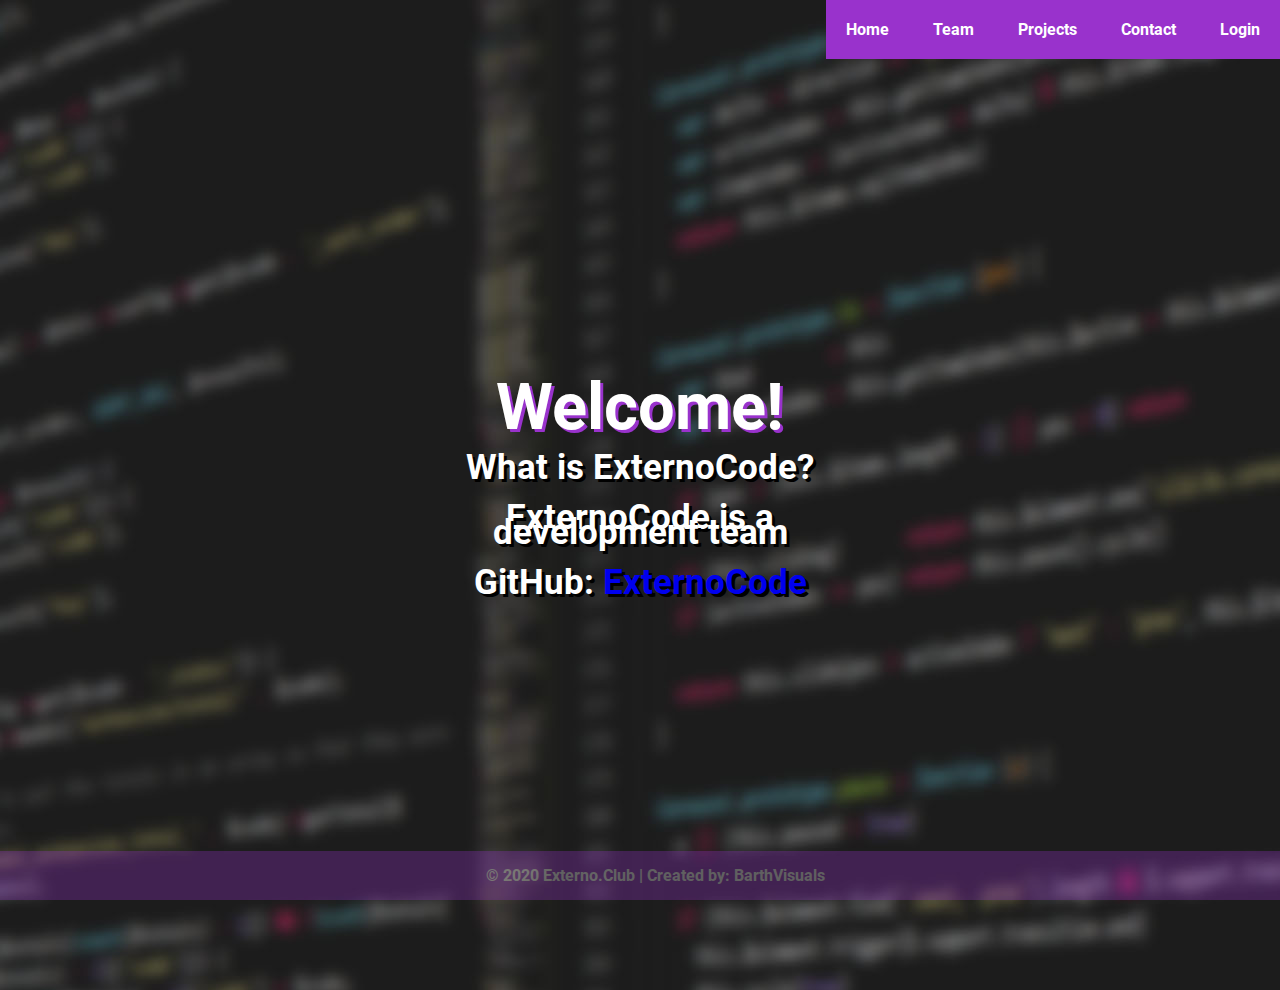
==== index.html @ 699e72b7 "Add files via upload" ====
<!DOCTYPE html>
<html lang="en">

<head>
  <!-- Importy -->
  <script src="assets/js/goodtitle.js"></script>
  <link rel="stylesheet" href="assets/css/main.css">
  <!-- Inne :> -->
  <meta charset="UTF-8">
  <link rel="icon" href="assets/img/favicon.ico">
</head>
<body>
  <div id="main">
    <nav>
      <a class="menu" href="index.html">Home</a>
      <a class="menu" href="team.html">Team</a>
      <a class="menu" href="projects.html">Projects</a>
      <a class="menu" href="contact.html">Contact</a>
      <a class="menulogin" href="http://ec.externocode.tech/login.php">Login</a>
    </nav>
    <main>
      <a class="MainTitle">Welcome!</a>
      <p>What is ExternoCode?</p>
      <p>ExternoCode is a development team</p>
      <p>GitHub: <a href="https://github.com/externoteam">ExternoCode</a></p>
    </main>
    <footer>
      © 2020 Externo.Club | Created by: BarthVisuals
    </footer>
  </div>
</body>

</html>
---- assets/css/main.css ----
@font-face {
    font-family: Roboto-Bold;
    src: url(../fonts/Roboto-Bold.ttf);
}
*{
    font-family: Roboto-Bold;
    text-decoration: none;
}
body{
    background-color: #ffffff;
    background-image: url('../img/1.jpg');
    background-repeat: no-repeat;
    background-position: top center;
    color: #000000;
}

nav {
    background-color: darkorchid;
    position: fixed;
    top: 0;
    right: 0;
}
a.menu{
    display: inline-block;
    padding: 20px;
    color: white;
    text-decoration: none;

}
a.menu:hover{
    background-color: white;
    color: darkorchid;
}
a.menulogin{
    display: inline-block;
    padding: 20px;
    color: white;
    text-decoration: none;
}
a.menulogin:hover{
    background-color: mediumseagreen;
    color: white;
}
main{
    font-size: 35px;
    text-align: center;
    color: white;
    margin: 400px;
    line-height: 15px;
    text-shadow: 3px 3px black;
}
.MainTitle{
    font-size: 65px;
    color: white;
    text-shadow: 3px 3px darkorchid;
}
.MainTitle:hover{
    font-size: 65px;
    color: darkorchid;
    text-shadow: 3px 3px white;
}
footer{
    position: fixed;
    bottom: 0;
    left: 0;
    right: 0;
    width: 100%;
    text-align: center;
    background-color: darkorchid;
    color: white;
    padding: 15px;
    opacity: 30%;
}
footer:hover {
    background-color: darkorchid;
    color: black;
    opacity: 100%;
}
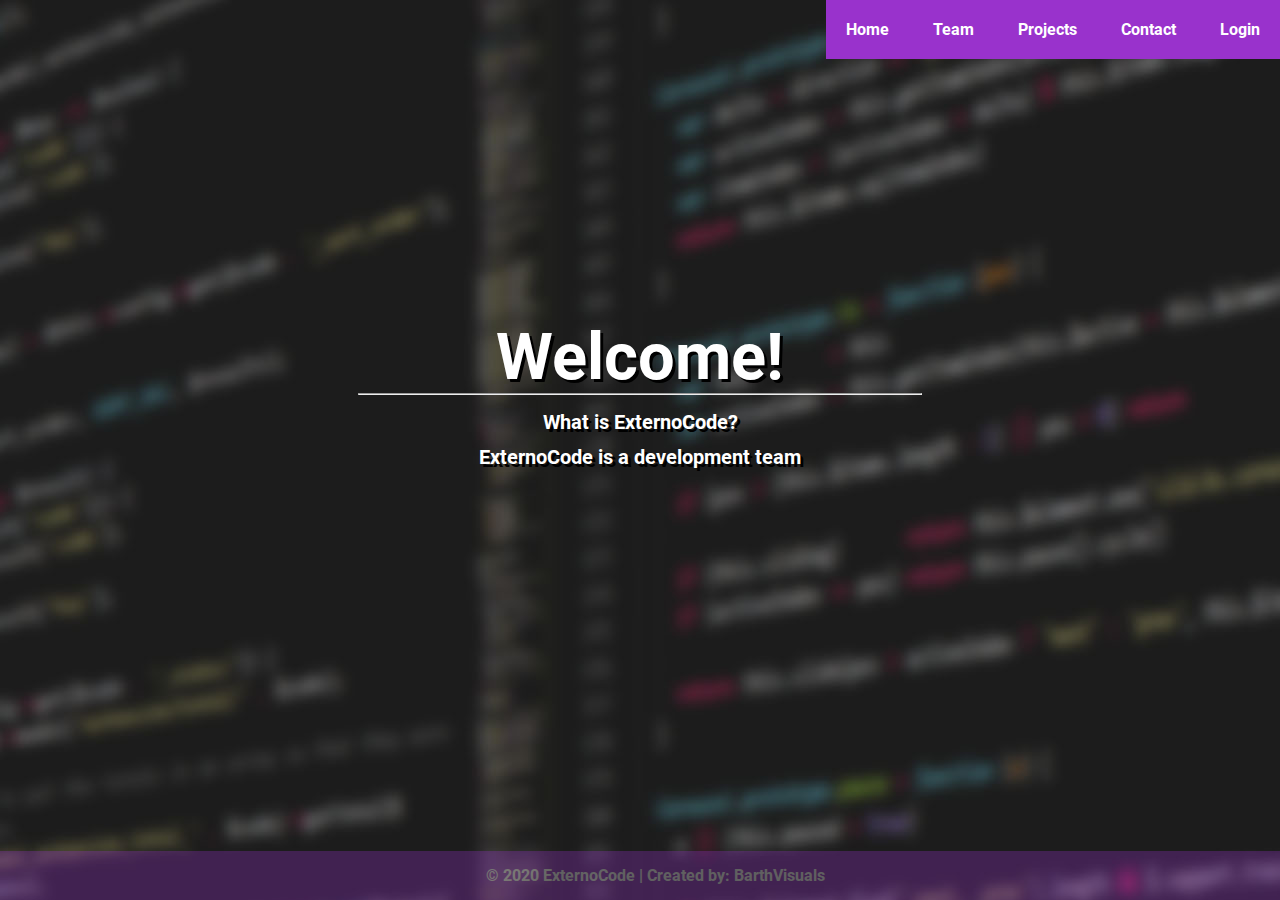
==== commit 1a158765: ":)" ====
--- a/index.html
+++ b/index.html
@@ -6,6 +6,7 @@
   <script src="assets/js/goodtitle.js"></script>
   <link rel="stylesheet" href="assets/css/main.css">
   <!-- Inne :> -->
+  <meta name="viewport" content="width=device-width, initial-scale=1.0">
   <meta charset="UTF-8">
   <link rel="icon" href="assets/img/favicon.ico">
 </head>
@@ -20,12 +21,12 @@
     </nav>
     <main>
       <a class="MainTitle">Welcome!</a>
-      <p>What is ExternoCode?</p>
-      <p>ExternoCode is a development team</p>
-      <p>GitHub: <a href="https://github.com/externoteam">ExternoCode</a></p>
+      <hr>
+      <p style="font-size:20px">What is ExternoCode?</p>
+      <p style="font-size:20px">ExternoCode is a development team</p>
     </main>
     <footer>
-      © 2020 Externo.Club | Created by: BarthVisuals
+      © 2020 ExternoCode | Created by: BarthVisuals
     </footer>
   </div>
 </body>
--- a/assets/css/main.css
+++ b/assets/css/main.css
@@ -45,20 +45,38 @@
     font-size: 35px;
     text-align: center;
     color: white;
-    margin: 400px;
+    margin: 350px;
     line-height: 15px;
     text-shadow: 3px 3px black;
 }
 .MainTitle{
     font-size: 65px;
     color: white;
-    text-shadow: 3px 3px darkorchid;
+    text-shadow: 3px 3px black;
 }
 .MainTitle:hover{
     font-size: 65px;
-    color: darkorchid;
+    color: black;
     text-shadow: 3px 3px white;
 }
+.sText{
+    font-size: 15px;
+    text-align: center;
+    color: white;
+    margin: 400px;
+    line-height: 355px;
+    text-shadow: 3px 3px black;
+}
+.mlist{
+    font-size:25px;
+    line-height: 25px;
+    text-align: left;
+}
+.slist{
+    line-height: 25px;
+    text-align: left;
+}
+
 footer{
     position: fixed;
     bottom: 0;
